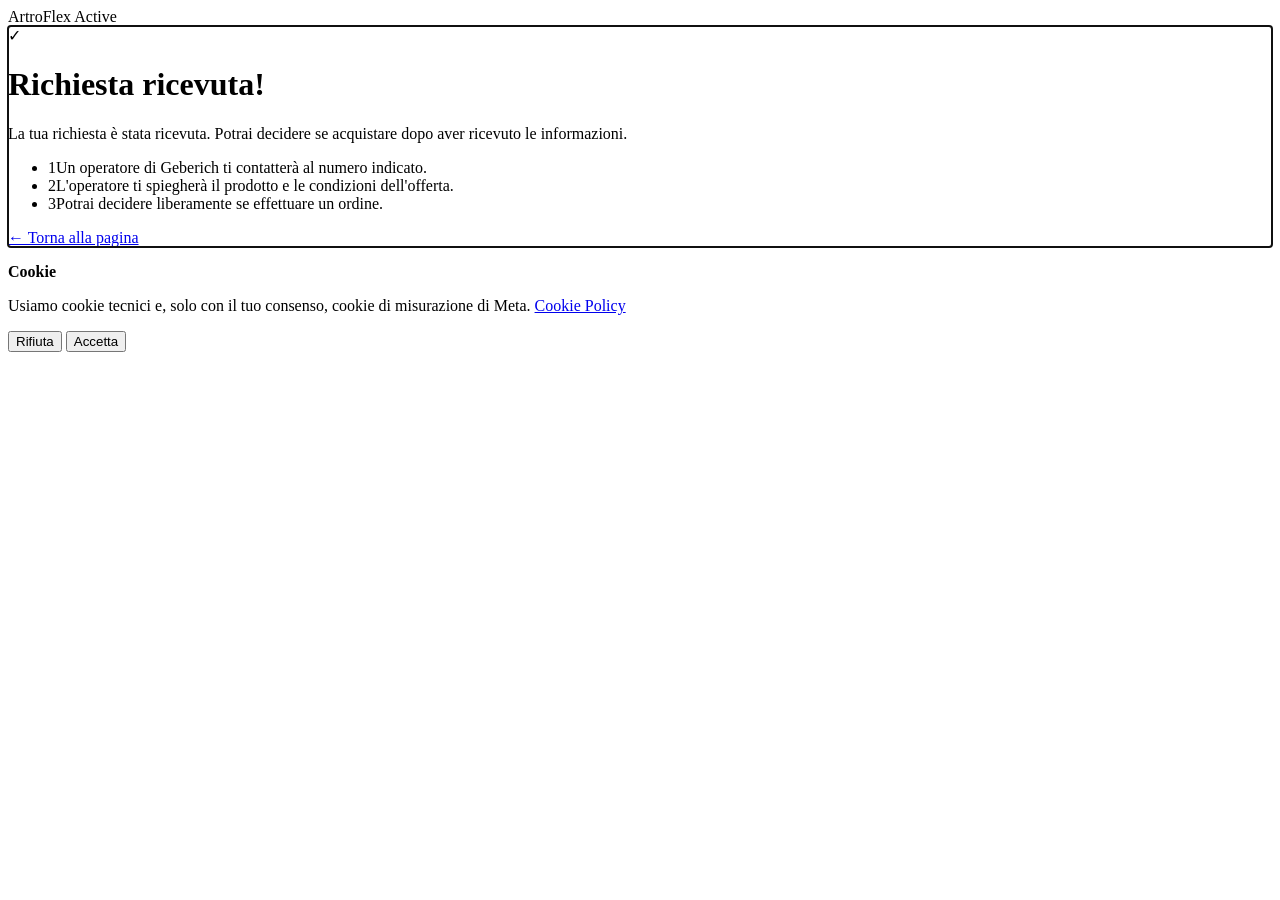
==== grazie.html @ 8d3f42b1 "Вариант B: компактный первый экран с формой, отдельный сайт it3b.artro-flex.com - index.html — вариа" ====
<!doctype html>
<html lang="it" class="no-js">
<head>
<meta charset="utf-8">
<meta name="viewport" content="width=device-width, initial-scale=1">
<title>Richiesta ricevuta – ArtroFlex Active</title>
<meta name="robots" content="noindex, nofollow">
<meta name="theme-color" content="#173f35">
<link rel="stylesheet" href="assets/css/style.css">
<script src="assets/js/config.js"></script>
</head>
<body>
<header class="topbar">
  <div class="wrap topbar__inner">
    <span class="topbar__brand" data-t="productName">Artroflex Active</span>
  </div>
</header>

<main class="section section--form thanks">
  <div class="wrap narrow-wrap">
    <div class="success thanks__card" tabindex="-1" id="thanks">
      <div class="success__ico" aria-hidden="true">✓</div>
      <h1>Richiesta ricevuta!</h1>
      <p>La tua richiesta è stata ricevuta. Potrai decidere se acquistare dopo aver ricevuto le informazioni.</p>
      <p class="caption" id="thanks-phone-row" hidden>Numero indicato: <strong id="thanks-phone"></strong></p>
      <ul class="thanks__steps">
        <li><span class="steps__n">1</span><span>Un operatore di <span data-t="callerName">Geberich</span> ti contatterà al numero indicato.</span></li>
        <li><span class="steps__n">2</span><span>L'operatore ti spiegherà il prodotto e le condizioni dell'offerta.</span></li>
        <li><span class="steps__n">3</span><span>Potrai decidere liberamente se effettuare un ordine.</span></li>
      </ul>
      <p><a class="btn btn--ghost" href="./?notrack=1">← Torna alla pagina</a></p>
    </div>
  </div>
</main>

<div class="cookie" id="cookie" role="dialog" aria-labelledby="cookie-title" hidden>
  <p id="cookie-title"><strong>Cookie</strong></p>
  <p>Usiamo cookie tecnici e, solo con il tuo consenso, cookie di misurazione di Meta. <a href="privacy.html#cookie">Cookie Policy</a></p>
  <div class="cookie__btns">
    <button type="button" class="btn btn--ghost" data-cookie="deny">Rifiuta</button>
    <button type="button" class="btn btn--ghost" data-cookie="accept">Accetta</button>
  </div>
</div>

<script>
/*
 * Страница благодарности. Сюда попадают ТОЛЬКО после того, как сервер подтвердил приём заявки Webvork.
 * Здесь пиксель Meta отправляет событие Lead (один раз на заявку, eventID = id заявки для дедупликации с CAPI).
 * В Events Manager событие Lead можно также настроить как «посещение URL, содержащего /grazie».
 */
(function () {
  'use strict';
  var cfg = window.LANDING_CONFIG || {};
  var t = cfg.text || {};
  document.querySelectorAll('[data-t]').forEach(function (el) {
    var v = t[el.getAttribute('data-t')];
    if (v) el.textContent = v;
  });

  var q = new URLSearchParams(location.search);
  var leadId = (q.get('lid') || '').replace(/[^\w-]/g, '').slice(0, 64);
  var ss = null;
  try { ss = window.sessionStorage; } catch (e) {}
  var phone = '';
  try { phone = ss ? (ss.getItem('lp_last_phone') || '') : ''; } catch (e) {}
  if (phone) { document.getElementById('thanks-phone').textContent = phone; document.getElementById('thanks-phone-row').hidden = false; }
  document.getElementById('thanks').focus();

  // Lead — только один раз на заявку (обновление страницы не дублирует событие)
  function fireLead() {
    if (!window.fbq || !leadId) return;
    var key = 'lp_lead_fired_' + leadId;
    try { if (ss && ss.getItem(key)) return; } catch (e) {}
    // Без value: заявка — не доход 39 € (ТЗ B, п. 13). Персональные данные не передаются.
    window.fbq('track', 'Lead', {}, { eventID: leadId });
    try { if (ss) ss.setItem(key, '1'); } catch (e) {}
  }
  // Скрипт Meta загружается только после согласия (при requireCookieConsent)
  function loadPixel(id) {
    /* eslint-disable */
    !function(f,b,e,v,n,t,s){if(f.fbq)return;n=f.fbq=function(){n.callMethod?
    n.callMethod.apply(n,arguments):n.queue.push(arguments)};if(!f._fbq)f._fbq=n;
    n.push=n;n.loaded=!0;n.version='2.0';n.queue=[];t=b.createElement(e);t.async=!0;
    t.src=v;s=b.getElementsByTagName(e)[0];s.parentNode.insertBefore(t,s)}(window,
    document,'script','https://connect.facebook.net/en_US/fbevents.js');
    /* eslint-enable */
    window.fbq('init', id);
    window.fbq('track', 'PageView');
    fireLead();
  }

  var a = cfg.analytics || {};
  if (!a.metaPixelId) return;
  var choice = null;
  try { choice = localStorage.getItem('cookie_consent'); } catch (e) {}
  var granted = !a.requireCookieConsent || choice === 'accept';
  if (granted) loadPixel(a.metaPixelId);
  if (granted || choice === 'deny') return;
  var box = document.getElementById('cookie');
  box.hidden = false;
  box.querySelectorAll('[data-cookie]').forEach(function (b) {
    b.addEventListener('click', function () {
      var v = b.getAttribute('data-cookie');
      try { localStorage.setItem('cookie_consent', v); } catch (e) {}
      box.hidden = true;
      if (v === 'accept') loadPixel(a.metaPixelId);
    });
  });
})();
</script>
</body>
</html>
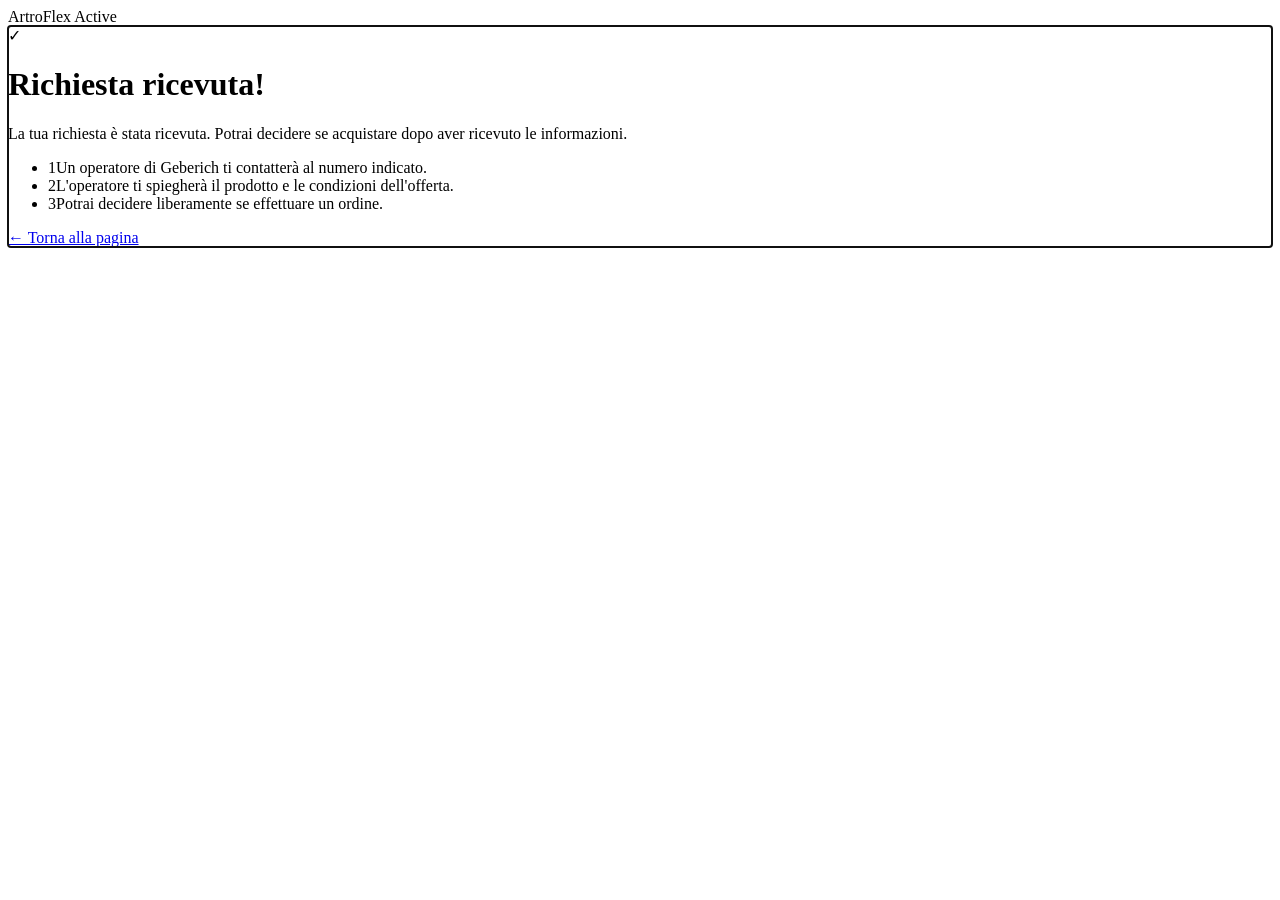
==== commit 8de27ab4: "B: без cookie-баннера, Pixel сразу — как в варианте A Решение заказчика: баннер убран с index.html и" ====
--- a/grazie.html
+++ b/grazie.html
@@ -33,15 +33,6 @@
   </div>
 </main>
 
-<div class="cookie" id="cookie" role="dialog" aria-labelledby="cookie-title" hidden>
-  <p id="cookie-title"><strong>Cookie</strong></p>
-  <p>Usiamo cookie tecnici e, solo con il tuo consenso, cookie di misurazione di Meta. <a href="privacy.html#cookie">Cookie Policy</a></p>
-  <div class="cookie__btns">
-    <button type="button" class="btn btn--ghost" data-cookie="deny">Rifiuta</button>
-    <button type="button" class="btn btn--ghost" data-cookie="accept">Accetta</button>
-  </div>
-</div>
-
 <script>
 /*
  * Страница благодарности. Сюда попадают ТОЛЬКО после того, как сервер подтвердил приём заявки Webvork.
@@ -75,7 +66,7 @@
     window.fbq('track', 'Lead', {}, { eventID: leadId });
     try { if (ss) ss.setItem(key, '1'); } catch (e) {}
   }
-  // Скрипт Meta загружается только после согласия (при requireCookieConsent)
+  // Пиксель Meta: PageView и Lead
   function loadPixel(id) {
     /* eslint-disable */
     !function(f,b,e,v,n,t,s){if(f.fbq)return;n=f.fbq=function(){n.callMethod?
@@ -91,21 +82,7 @@
 
   var a = cfg.analytics || {};
   if (!a.metaPixelId) return;
-  var choice = null;
-  try { choice = localStorage.getItem('cookie_consent'); } catch (e) {}
-  var granted = !a.requireCookieConsent || choice === 'accept';
-  if (granted) loadPixel(a.metaPixelId);
-  if (granted || choice === 'deny') return;
-  var box = document.getElementById('cookie');
-  box.hidden = false;
-  box.querySelectorAll('[data-cookie]').forEach(function (b) {
-    b.addEventListener('click', function () {
-      var v = b.getAttribute('data-cookie');
-      try { localStorage.setItem('cookie_consent', v); } catch (e) {}
-      box.hidden = true;
-      if (v === 'accept') loadPixel(a.metaPixelId);
-    });
-  });
+  loadPixel(a.metaPixelId); // без cookie-баннера, как в варианте A (решение заказчика)
 })();
 </script>
 </body>
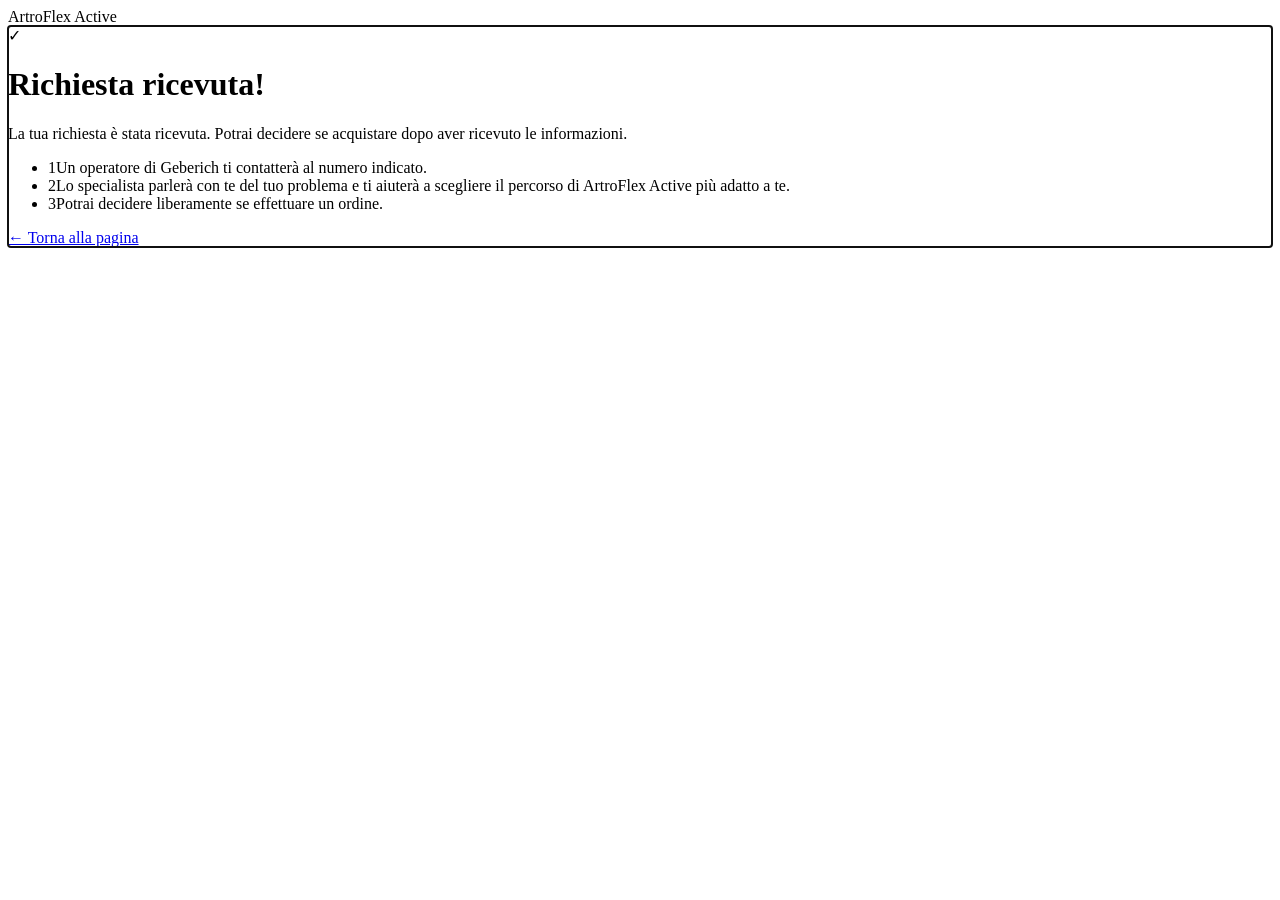
==== commit ce416bd0: "B-2: звонок — консультация по проблеме и подбор курса ArtroFlex Active Вместо «совет и помощь без об" ====
--- a/grazie.html
+++ b/grazie.html
@@ -25,7 +25,7 @@
       <p class="caption" id="thanks-phone-row" hidden>Numero indicato: <strong id="thanks-phone"></strong></p>
       <ul class="thanks__steps">
         <li><span class="steps__n">1</span><span>Un operatore di <span data-t="callerName">Geberich</span> ti contatterà al numero indicato.</span></li>
-        <li><span class="steps__n">2</span><span>L'operatore ti spiegherà il prodotto e le condizioni dell'offerta.</span></li>
+        <li><span class="steps__n">2</span><span>Lo specialista parlerà con te del tuo problema e ti aiuterà a scegliere il percorso di ArtroFlex Active più adatto a te.</span></li>
         <li><span class="steps__n">3</span><span>Potrai decidere liberamente se effettuare un ordine.</span></li>
       </ul>
       <p><a class="btn btn--ghost" href="./?notrack=1">← Torna alla pagina</a></p>
@@ -35,7 +35,7 @@
 
 <script>
 /*
- * Страница благодарности. Сюда попадают ТОЛЬКО после того, как сервер подтвердил приём заявки Webvork.
+ * Страница благодарности. Сюда попадают ТОЛЬКО после того, как сервер подтвердил приём заявки партнёром.
  * Здесь пиксель Meta отправляет событие Lead (один раз на заявку, eventID = id заявки для дедупликации с CAPI).
  * В Events Manager событие Lead можно также настроить как «посещение URL, содержащего /grazie».
  */
